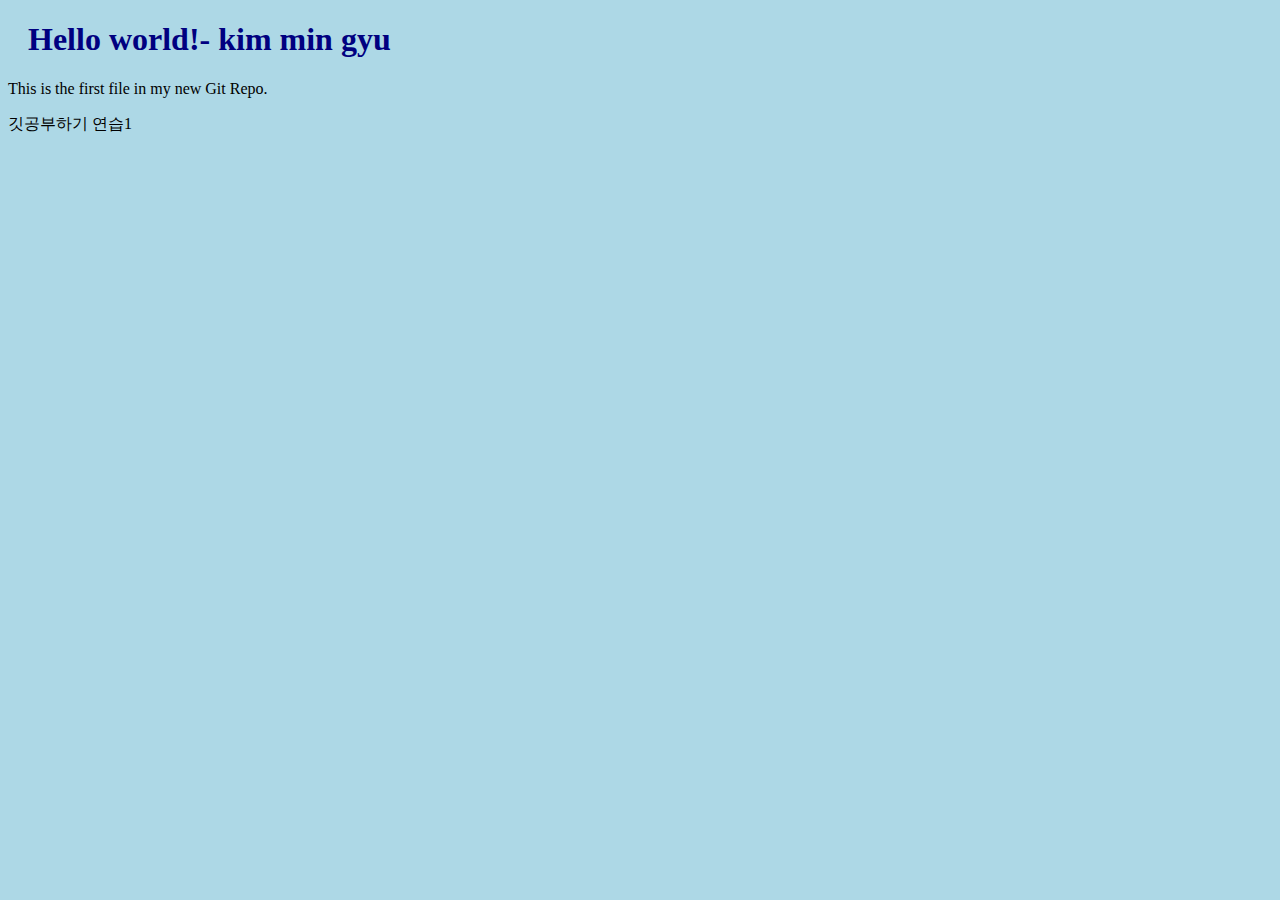
==== index.html @ a1f4337c "first git date 처음으로 만듬" ====
<!DOCTYPE html>
<html>
<head>
<title>Hello World!</title>
<link rel="stylesheet" href="bluestyle.css">
</head>
<body>

<h1>Hello world!- kim min gyu</h1>
<p>This is the first file in my new Git Repo.</p>
        깃공부하기 연습1
</body>
</html>
---- bluestyle.css ----
body {
background-color: lightblue;
}

h1 {
color: navy;
margin-left: 20px;
}
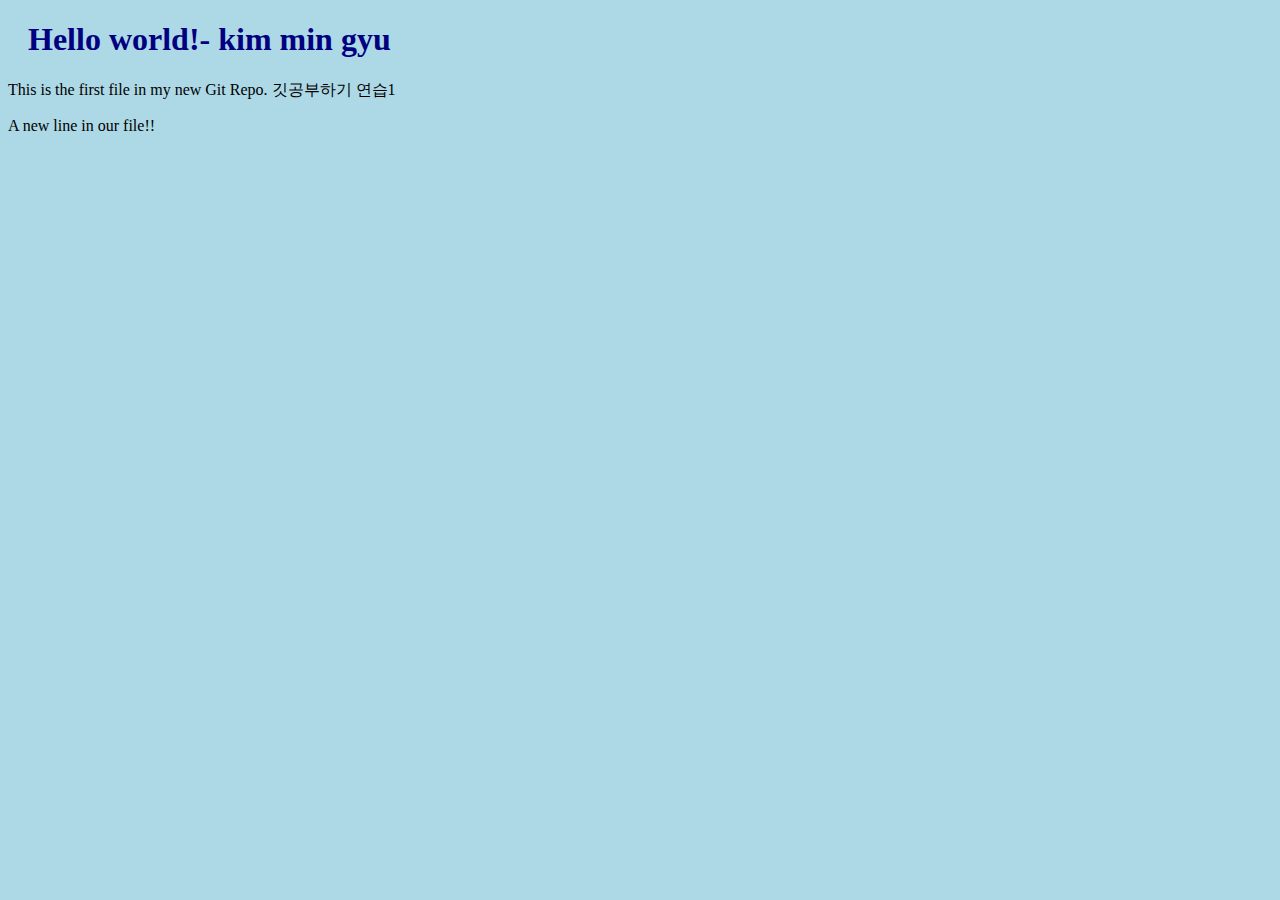
==== commit 5338884b: "두번째로 깃에 커밋함" ====
--- a/index.html
+++ b/index.html
@@ -7,7 +7,9 @@
 <body>
 
 <h1>Hello world!- kim min gyu</h1>
-<p>This is the first file in my new Git Repo.</p>
+<p>This is the first file in my new Git Repo.
         깃공부하기 연습1
+</p>
+<p> A new line in our file!! </p>
 </body>
 </html>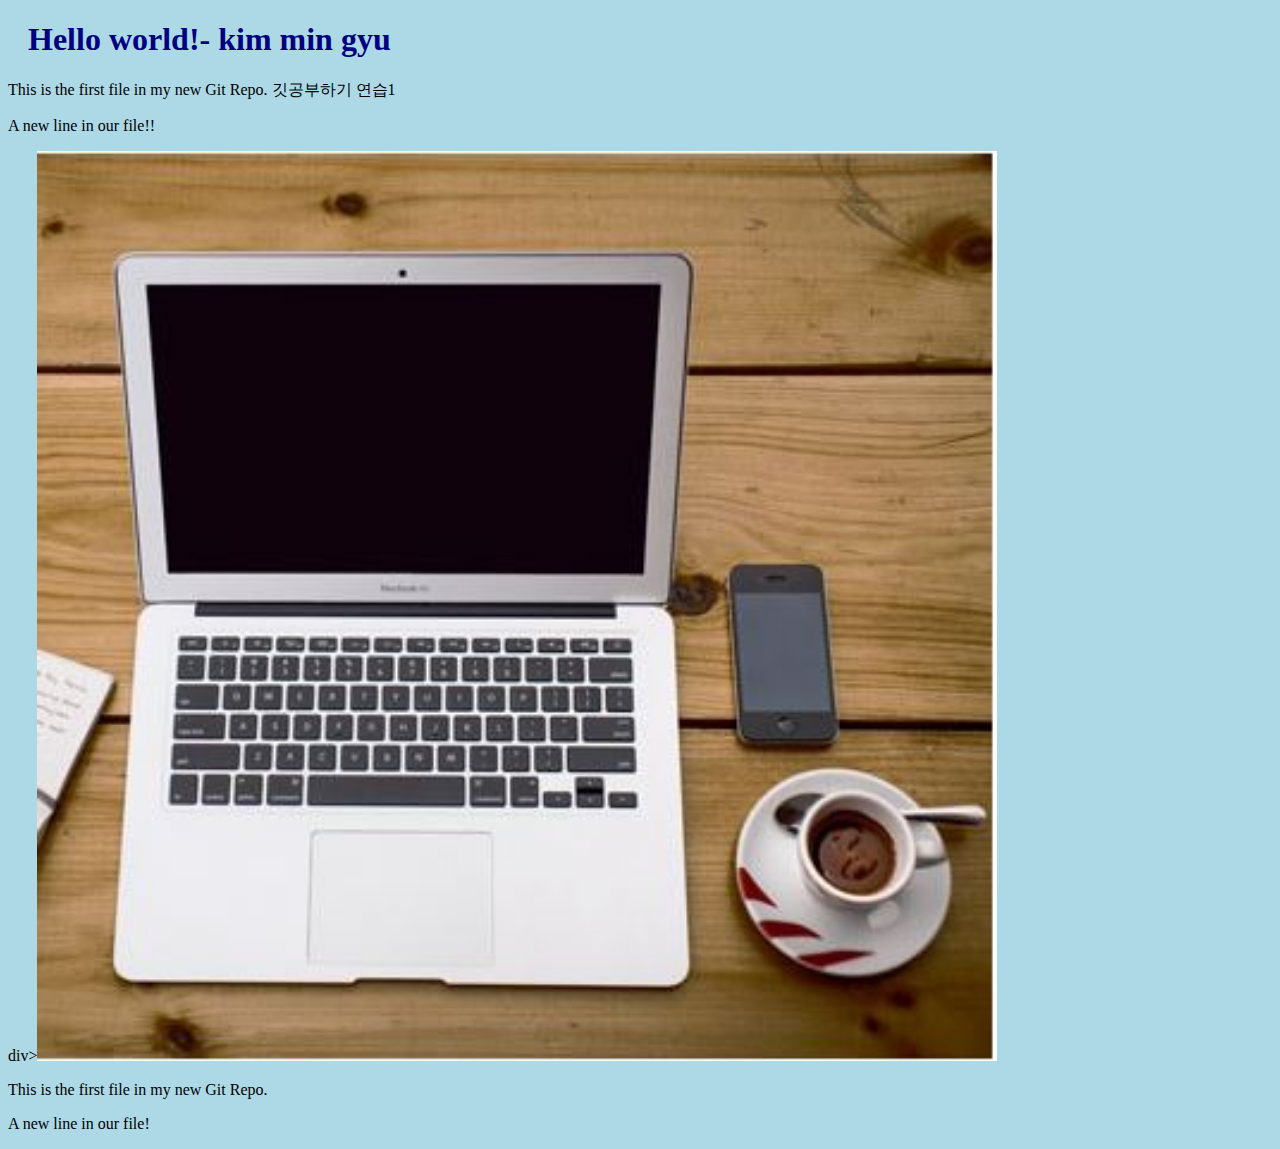
==== commit 1cc82636: "hello-world-images 가지에 달기" ====
--- a/index.html
+++ b/index.html
@@ -11,5 +11,8 @@
         깃공부하기 연습1
 </p>
 <p> A new line in our file!! </p>
+div><img src="img_hello_world.jpg" alt="Hello World from Space" style="width:100%;max-width:960px"></div>
+<p>This is the first file in my new Git Repo.</p>
+<p>A new line in our file!</p>
 </body>
 </html>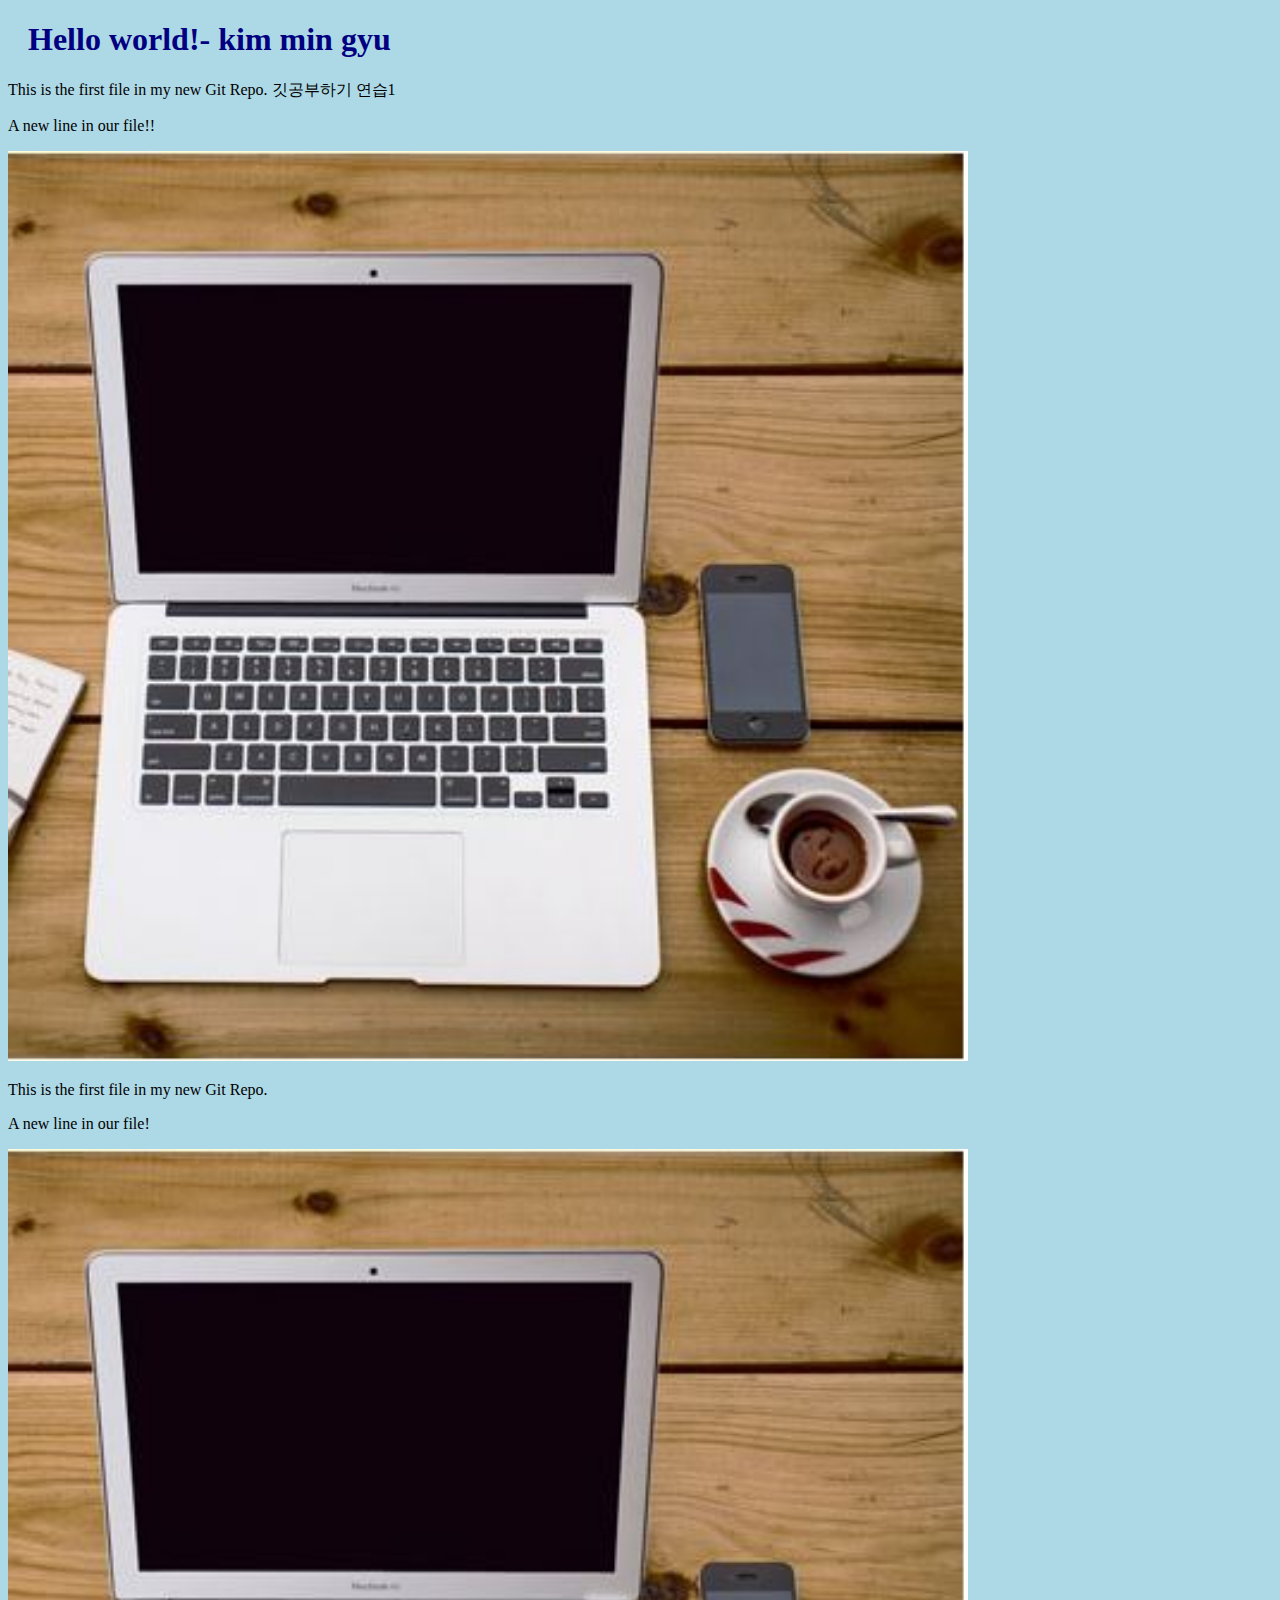
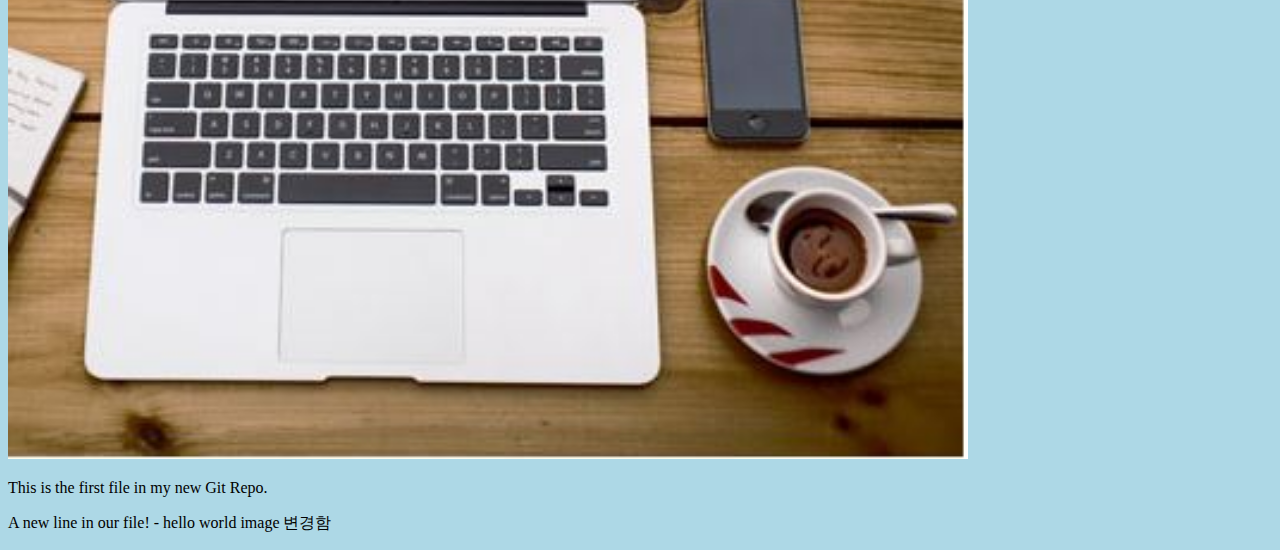
==== commit fac95b91: "hello-world-images branch 2번coo\mmit" ====
--- a/index.html
+++ b/index.html
@@ -11,8 +11,11 @@
         깃공부하기 연습1
 </p>
 <p> A new line in our file!! </p>
-div><img src="img_hello_world.jpg" alt="Hello World from Space" style="width:100%;max-width:960px"></div>
+<div><img src="img_hello_world.jpg" alt="Hello World from Space" style="width:100%;max-width:960px"></div>
 <p>This is the first file in my new Git Repo.</p>
 <p>A new line in our file!</p>
+<div><img src="img_hello_world.jpg" alt="Hello World from Space" style="width:100%;max-width:960px"></div>
+<p>This is the first file in my new Git Repo.</p>
+<p>A new line in our file! - hello world image 변경함</p>
 </body>
 </html>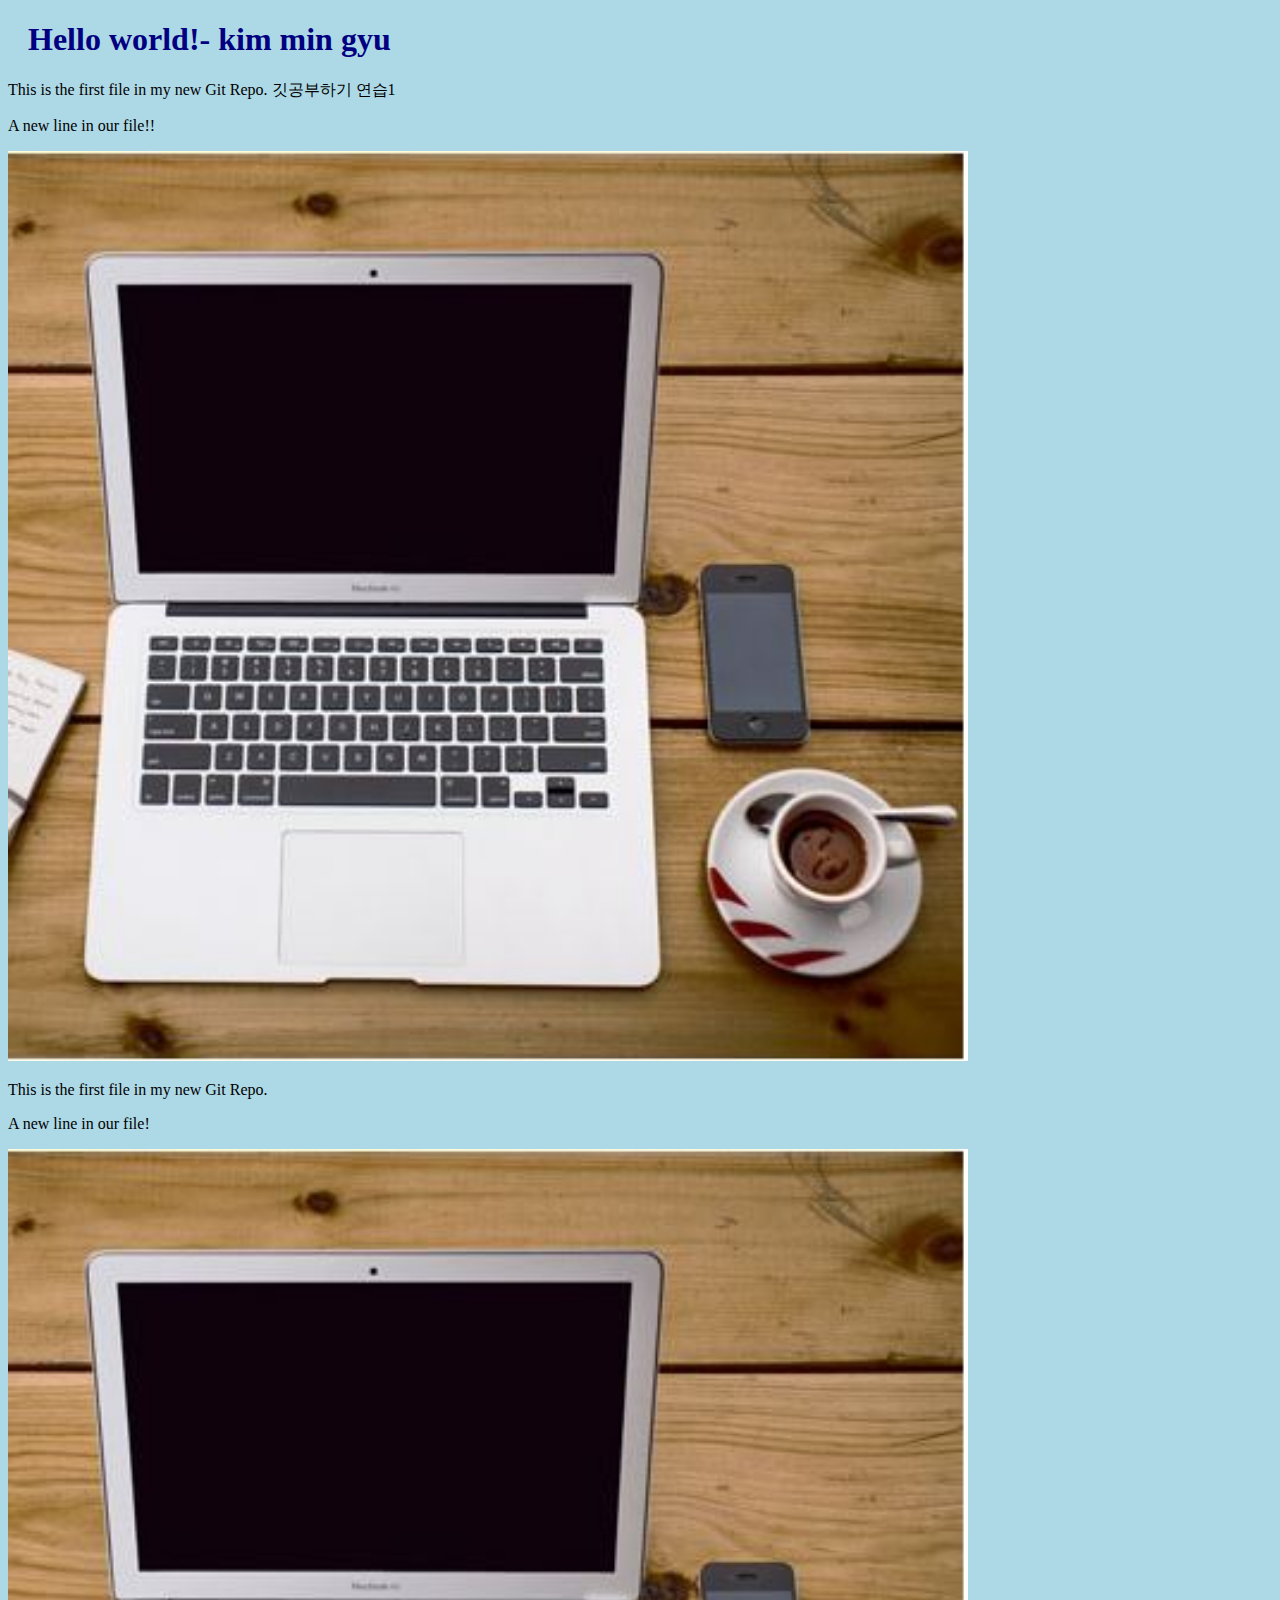
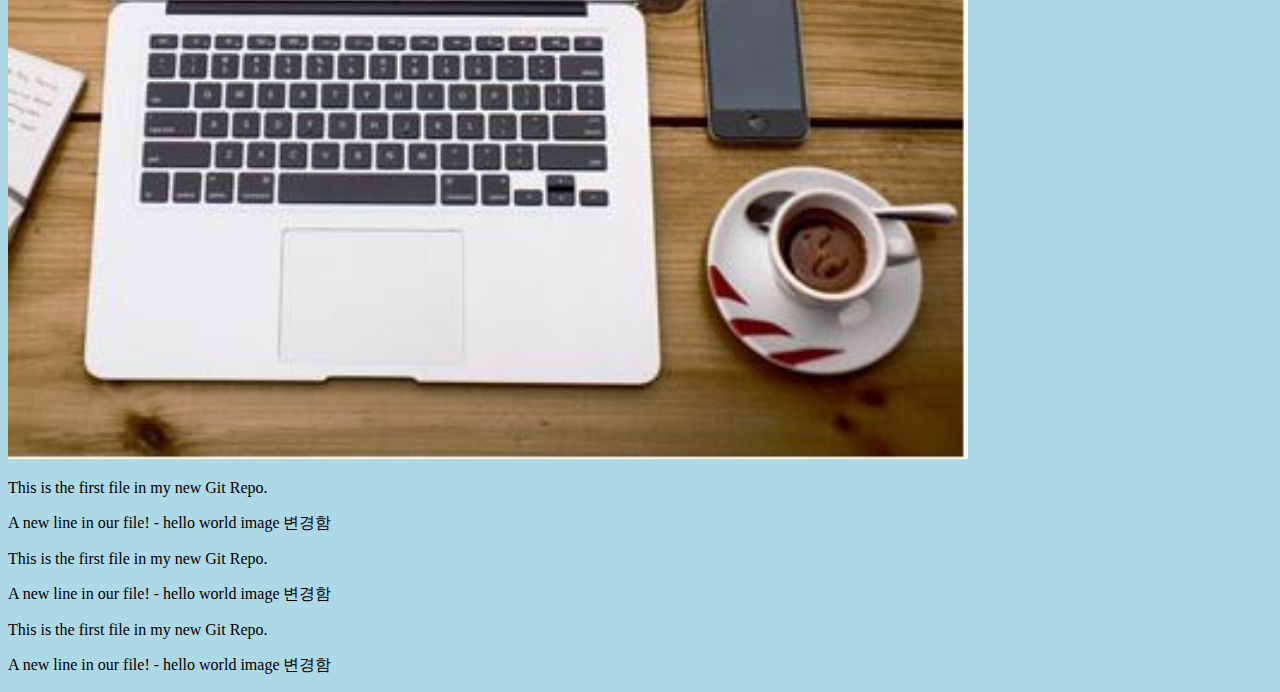
==== commit bd4cebee: "자바스크립트자료추가" ====
--- a/index.html
+++ b/index.html
@@ -11,10 +11,17 @@
         깃공부하기 연습1
 </p>
 <p> A new line in our file!! </p>
-<div><img src="img_hello_world.jpg" alt="Hello World from Space" style="width:100%;max-width:960px"></div>
+<div><img src="img_hello_world.jpg" alt="Hello World from Space"
+         style="width:100%;max-width:960px"></div>
 <p>This is the first file in my new Git Repo.</p>
 <p>A new line in our file!</p>
-<div><img src="img_hello_world.jpg" alt="Hello World from Space" style="width:100%;max-width:960px"></div>
+
+<div><img src="img_hello_world.jpg" alt="Hello World from Space"
+         style="width:100%;max-width:960px"></div>
+<p>This is the first file in my new Git Repo.</p>
+<p>A new line in our file! - hello world image 변경함</p>
+<p>This is the first file in my new Git Repo.</p>
+<p>A new line in our file! - hello world image 변경함</p>
 <p>This is the first file in my new Git Repo.</p>
 <p>A new line in our file! - hello world image 변경함</p>
 </body>
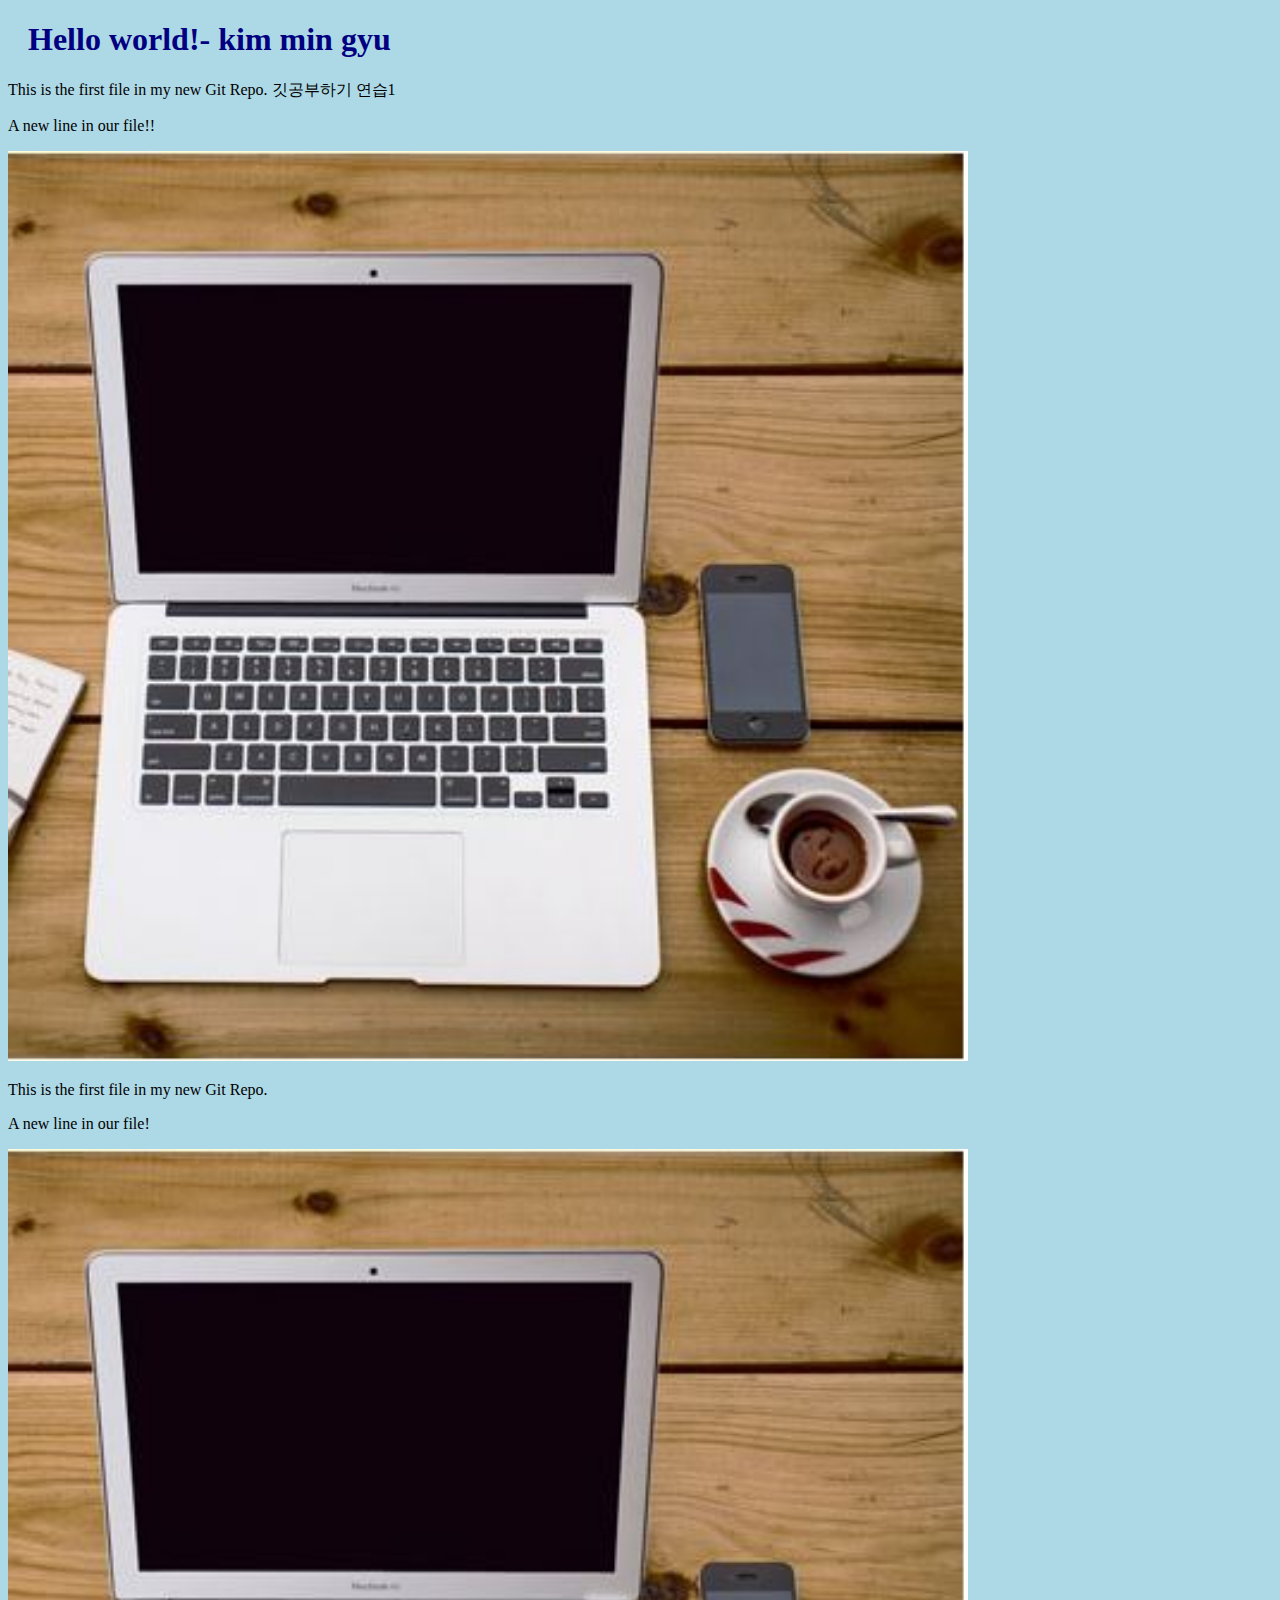
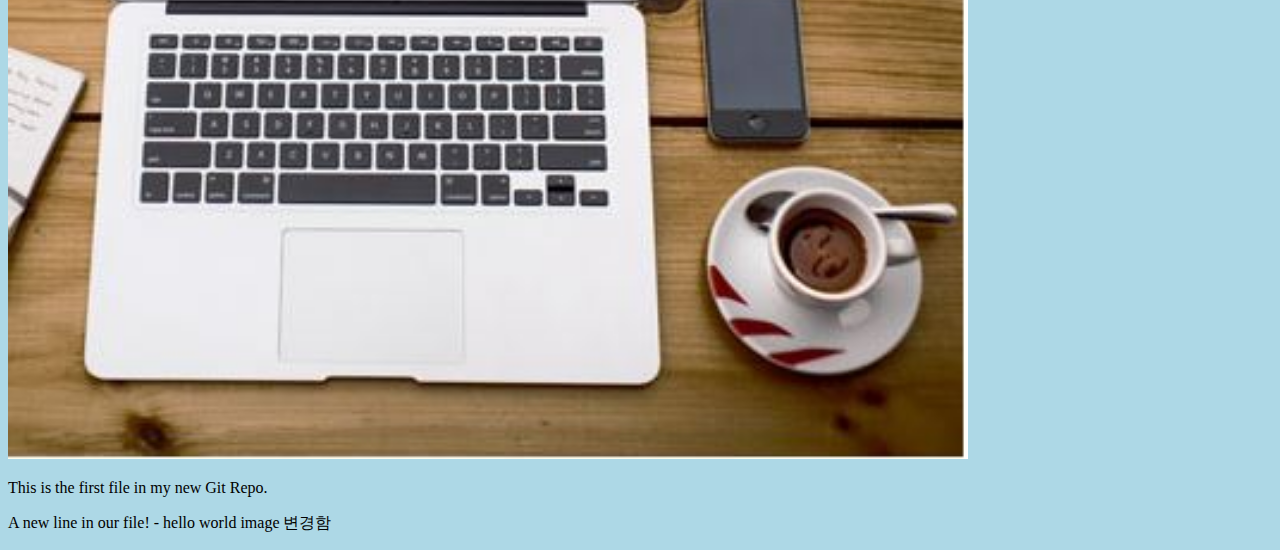
==== commit b323a482: "Update index.html" ====
--- a/index.html
+++ b/index.html
@@ -20,9 +20,6 @@
          style="width:100%;max-width:960px"></div>
 <p>This is the first file in my new Git Repo.</p>
 <p>A new line in our file! - hello world image 변경함</p>
-<p>This is the first file in my new Git Repo.</p>
-<p>A new line in our file! - hello world image 변경함</p>
-<p>This is the first file in my new Git Repo.</p>
-<p>A new line in our file! - hello world image 변경함</p>
+
 </body>
-</html>+</html>
